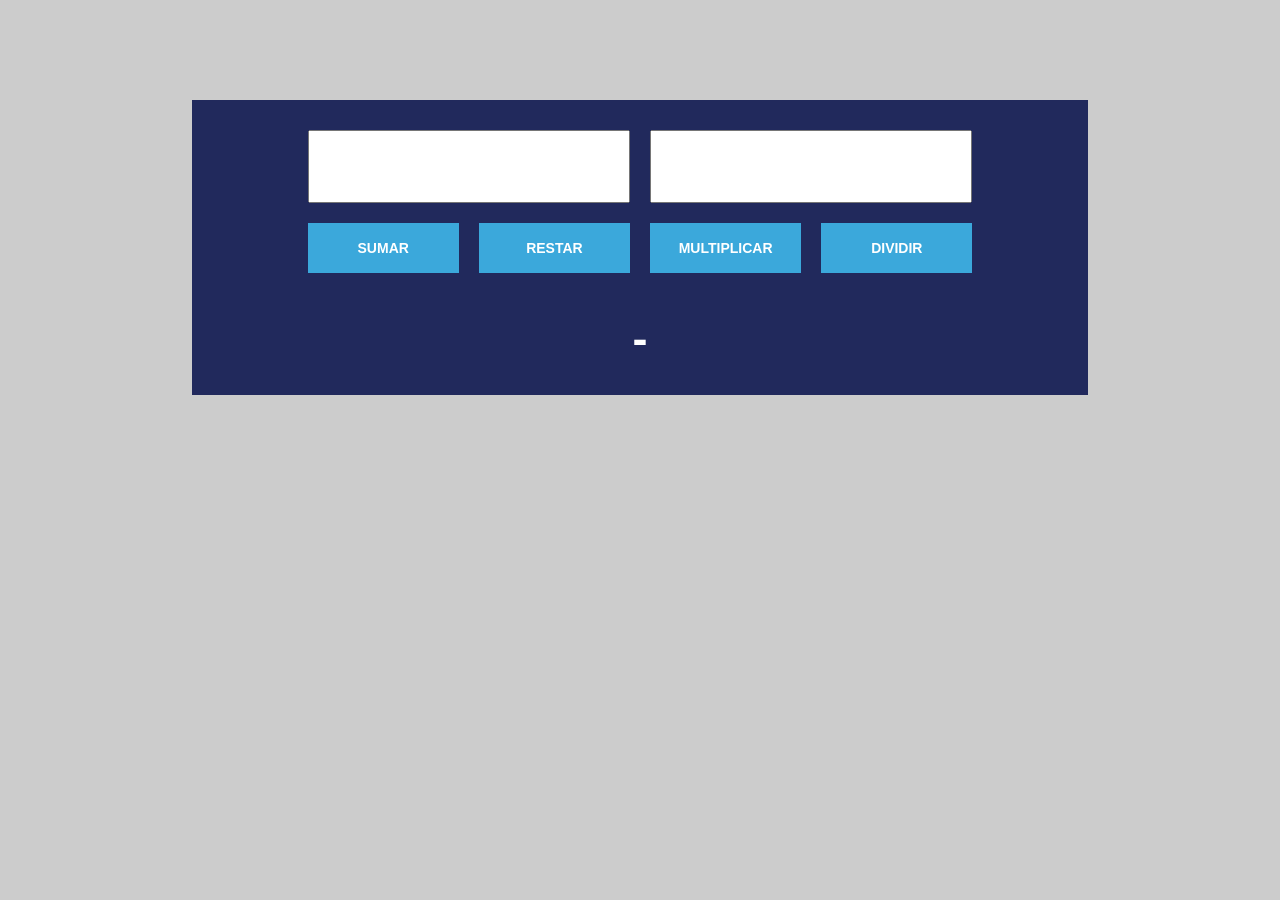
==== calculadora_inicio.html @ 9b322d45 "Se agrego calculadora" ====
<!DOCTYPE html>
<html lang="en">
<head>
     <meta charset="UTF-8">
     <meta name="viewport" content="width=device-width, initial-scale=1.0">
     <title>Calculadora JS</title>

     <style type="text/css">
		*{
			margin: 0;
			padding: 0;
			box-sizing: border-box;
		}
		
		body{
			font-family: arial;
			background: #ccc;
			color: #3ba8db;
		}

		.contenedor{
			width: 70%;
			margin: 100px auto;
			background: #21295c;
			padding: 20px;
			display: flex;
			align-items: center;
			flex-direction: column;
		}

		.inputs{
			width: 80%;
			display: flex;
			flex-direction: row;
			justify-content: space-between;
		}

		.inputs input{
			width: 50%;
			margin: 10px;
			padding: 20px;
			text-align: center;
			font-size: 25px;
			font-weight: 600;
			color: #21295c;
		}

		.btns{
			display: flex;
			flex-direction: row;
			width: 80%;
			justify-content: space-around;
		}

		.btns button{
			width: 25%;
			height: 50px;
			margin: 10px;
			cursor: pointer;
			text-transform: uppercase;
			font-weight: 700;
			font-size: 14px;
			background: #3ba8db;
			color: #fff;
			border: 0;
			transition: all 0.3s;
		}


		.btns button:hover{
			background: #92f8ff80;
		}

		.result{
			display: flex;
			flex-direction: row;
			justify-content: center;
			width: 80%;
			margin: 30px 0 10px 0;
		}

		.result p{
			color: #fff;
			font-size: 45px;
			font-weight: 700;
		}
		
	</style>
</head>
<body>
     <div class="contenedor">
		<div id="inputs" class="inputs">
			<input type="number" id="numero1">
			<input type="number" id="numero2">
		</div>

		<div id="btns" class="btns">
			<button id="suma">Sumar</button>
			<button id="resta">Restar</button>
			<button id="multiplica">Multiplicar</button>
			<button id="divide">Dividir</button>
		</div>
			
		<div class="result">
			<p id="resultado">-</p>
		</div>	
	</div>


</body>
</html>
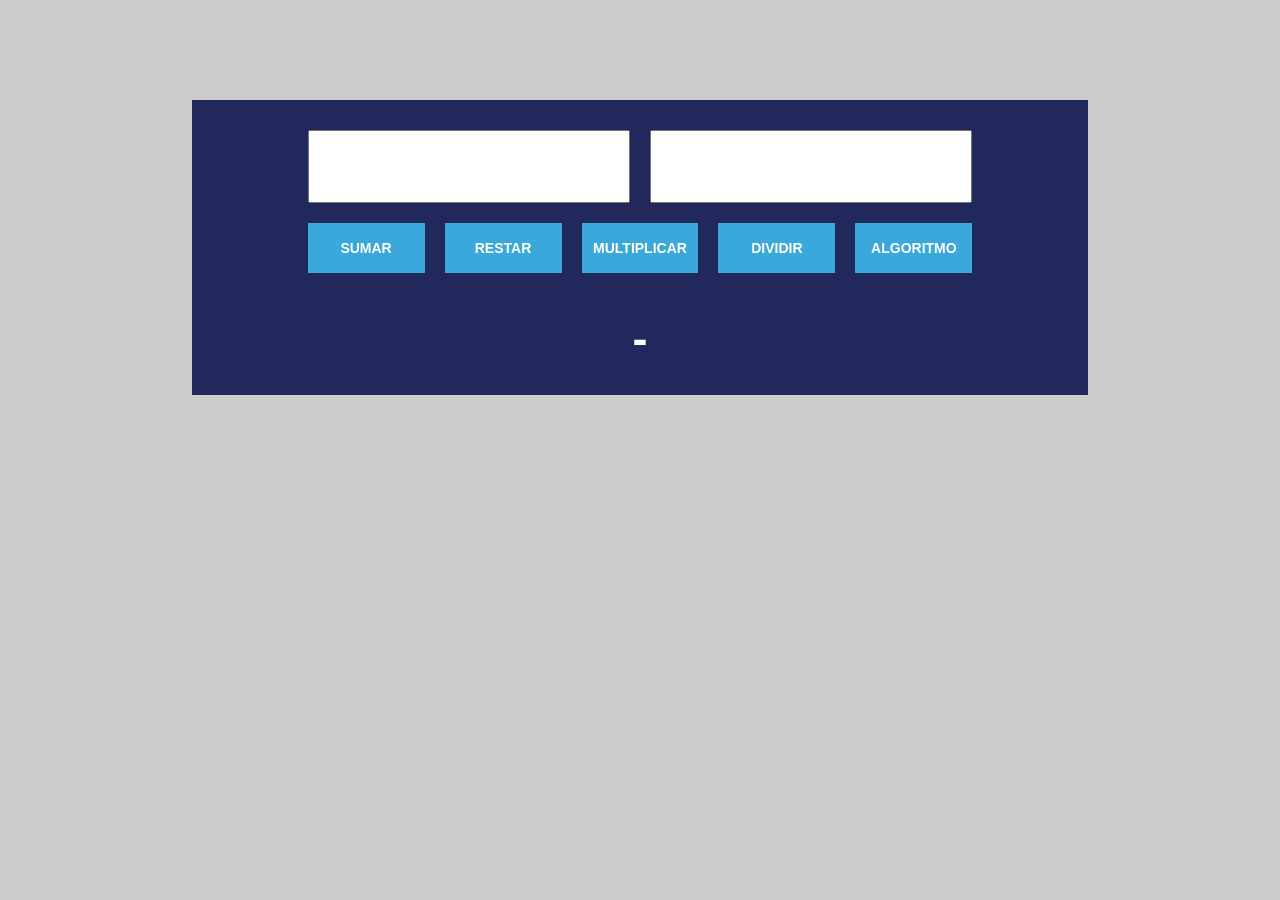
==== commit 5d411cda: "Calculadora terminada" ====
--- a/calculadora_inicio.html
+++ b/calculadora_inicio.html
@@ -95,10 +95,11 @@
 		</div>
 
 		<div id="btns" class="btns">
-			<button id="suma">Sumar</button>
-			<button id="resta">Restar</button>
+			<button id="suma" >Sumar</button>
+			<button id="resta" >Restar</button>
 			<button id="multiplica">Multiplicar</button>
 			<button id="divide">Dividir</button>
+			<button id="algoritmo">algoritmo</button>
 		</div>
 			
 		<div class="result">
@@ -106,6 +107,8 @@
 		</div>	
 	</div>
 
+	<script src="Calculadora.js"></script>
+
 
 </body>
 </html>
